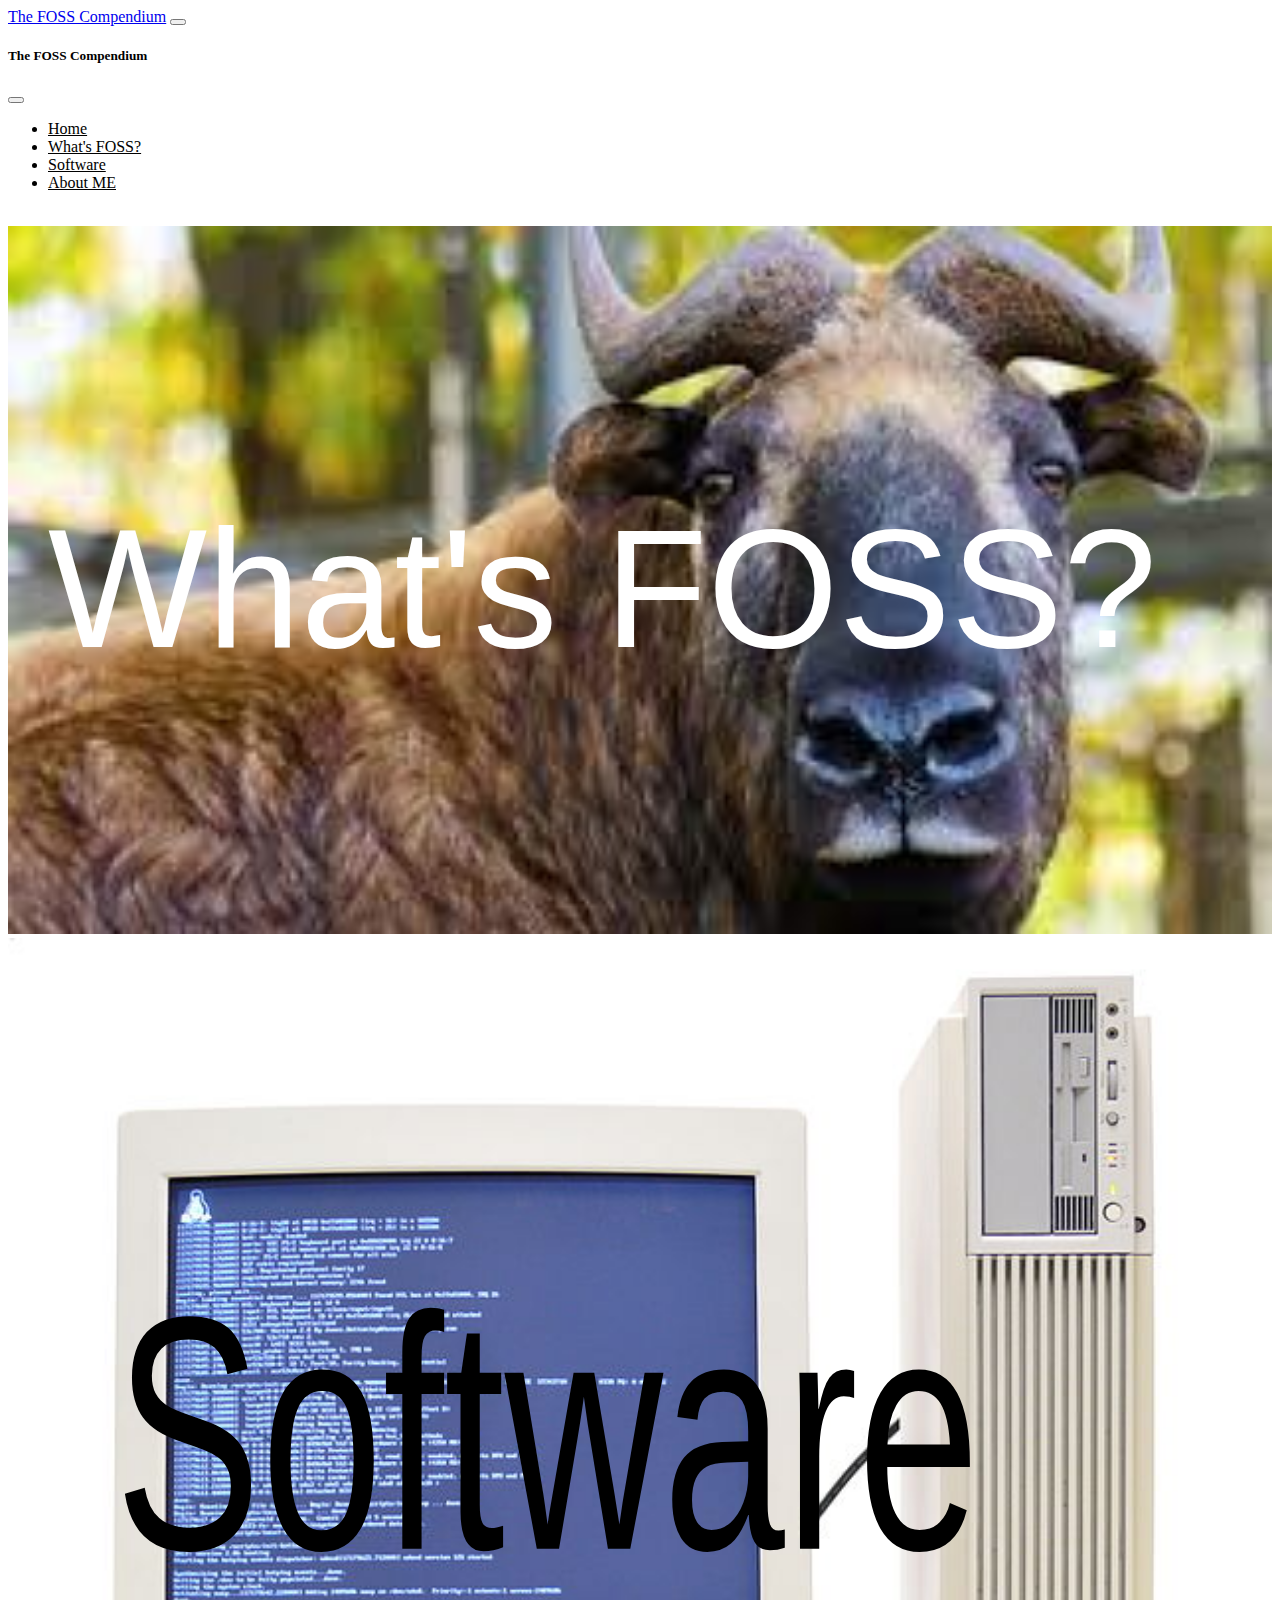
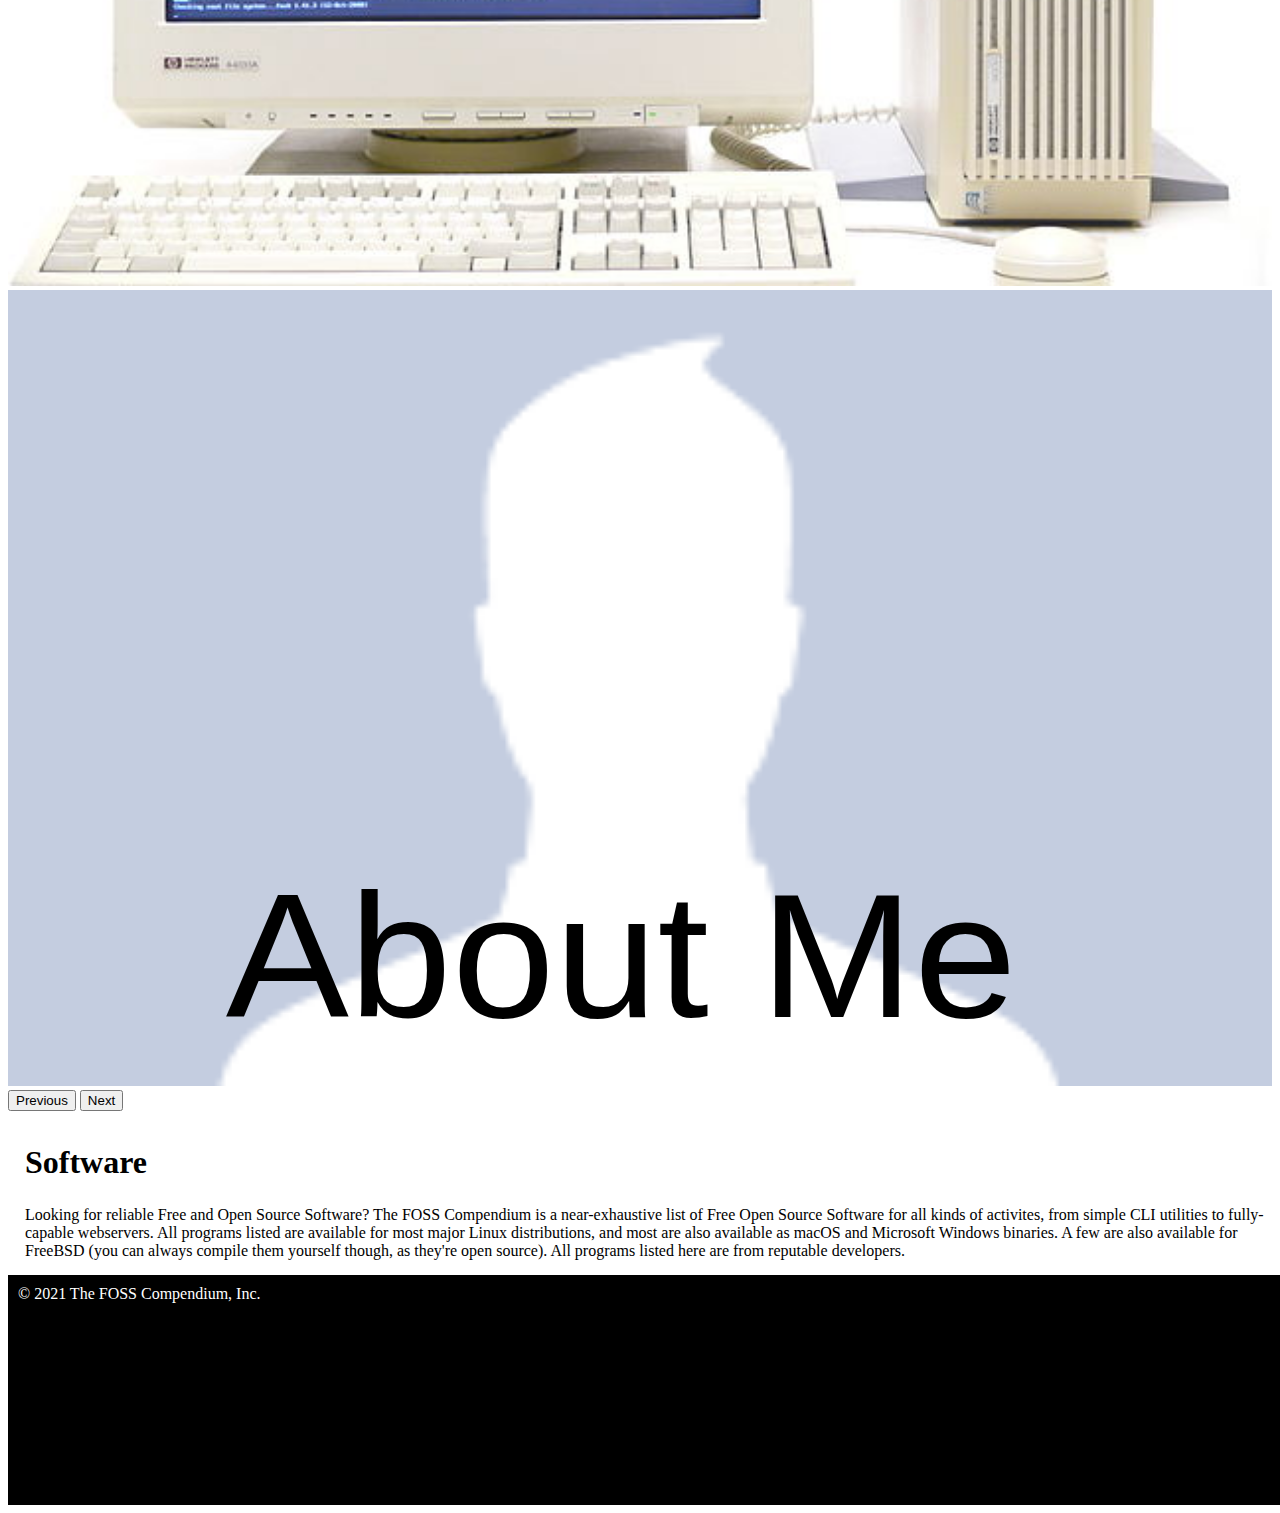
==== 3software.html @ 5cdd46ed "2021-12-16" ====
<!DOCTYPE html>
<html>
    <head>
        <meta charset="utf-8">
        <meta http-equiv="X-UA-Compatible" content="IE=edge">
        <meta name="viewport" content="width=device-width, initial-scale=1">

        <title>The FOSS Compendium</title>

        <!-- Bootstrap CSS -->
        <link href="https://cdn.jsdelivr.net/npm/bootstrap@5.1.3/dist/css/bootstrap.min.css" rel="stylesheet" integrity="sha384-1BmE4kWBq78iYhFldvKuhfTAU6auU8tT94WrHftjDbrCEXSU1oBoqyl2QvZ6jIW3" crossorigin="anonymous">
        <!-- Bootstrap JavaScript -->
        <script src="https://cdn.jsdelivr.net/npm/bootstrap@5.1.3/dist/js/bootstrap.bundle.min.js" integrity="sha384-ka7Sk0Gln4gmtz2MlQnikT1wXgYsOg+OMhuP+IlRH9sENBO0LRn5q+8nbTov4+1p" crossorigin="anonymous"></script>
        <!-- Custom CSS -->
        <link rel="stylesheet" type="text/css" href="css/style.css">
    </head>
    <body>
        <div id="nav">
            <nav class="navbar navbar-dark bg-dark fixed-top">
                <div class="container-fluid">
                  <a class="navbar-brand" href="index.html">The FOSS Compendium</a>
                  <button class="navbar-toggler" type="button" data-bs-toggle="offcanvas" data-bs-target="#offcanvasNavbar" aria-controls="offcanvasNavbar">
                    <span class="navbar-toggler-icon"></span>
                  </button>
                  <div class="offcanvas offcanvas-end" tabindex="-1" id="offcanvasNavbar" aria-labelledby="offcanvasNavbarLabel">
                    <div class="offcanvas-header">
                      <h5 class="offcanvas-title" id="offcanvasNavbarLabel">The FOSS Compendium</h5>
                      <button type="button" class="btn-close text-reset" data-bs-dismiss="offcanvas" aria-label="Close"></button>
                    </div>
                    <div class="offcanvas-body">
                      <ul class="navbar-nav">
                        <li class="nav-item">
                          <a class="nav-link active" aria-current="page" href="index.html">Home</a>
                        </li>
                        <li class="nav-item">
                          <a class="nav-link" href="2whatsfoss.html">What's FOSS?</a>
                        </li>
                        <li class="nav-item">
                          <a class="nav-link" href="3software.html">Software</a>
                        </li>
                        <li class="nav-item">
                          <a class="nav-link" href="4aboutme.html">About ME</a>
                        </li>
                      </ul>
                    </div>
                  </div>
                </div>
              </nav>
        </div>
        <div id="content">
          <span id="carousel">
            <div id="carouselExampleControls" class="carousel slide" data-bs-ride="carousel">
              <div class="carousel-inner">
                <div class="carousel-item">
                   <a href="2whatsfoss.html"><img width="100%" src="img/gnu_animal_vector.svg" alt="What's FOSS?"></a>
                </div>
                <div class="carousel-item active">
                   <a href="3software.html"><img width="100%" src="img/linux_worstation_booting_vector.svg" alt="Software"></a>
                </div>
                <div class="carousel-item">
                   <a href="4aboutme.html"><img width="100%" src="img/avatar_vector.svg" alt="About Me"></a>
                </div>
              </div>
              <button class="carousel-control-prev" type="button" data-bs-target="#carouselExampleControls" data-bs-slide="prev">
                <span class="carousel-control-prev-icon" aria-hidden="true"></span>
                <span class="visually-hidden">Previous</span>
              </button>
              <button class="carousel-control-next" type="button" data-bs-target="#carouselExampleControls" data-bs-slide="next">
                <span class="carousel-control-next-icon" aria-hidden="true"></span>
                <span class="visually-hidden">Next</span>
              </button>
            </div>
          </span>
            
          <div class="row">
            <h1 class="text col-xs-12">
              Software
            </h1>
          </div> 
          <div class="row">
            <p class="text col-xs-12">
              Looking for reliable Free and Open Source Software? The FOSS Compendium is a near-exhaustive list of Free Open Source Software for all kinds of activites, from simple CLI utilities to fully-capable webservers. All programs listed are available for most major Linux distributions, and most are also available as macOS and Microsoft Windows binaries. A few are also available for FreeBSD (you can always compile them yourself though, as they're open source).
              All programs listed here are from reputable developers.
            </p>
          </div>         
        </div>
          
        <div id="footer">
            <h7>&copy; 2021 The FOSS Compendium, Inc.</h7>
        </div>
    </body>
</html>
---- css/style.css ----
/* MISCELLANEOUS */



/* NAVIGATION */

div#nav .nav-link{
    color: #000000;
}
nav#navbar{
    height: 100px;
}

/* CONTENT */
#carousel {
    margin: 10px 10px 10px 10px;
    background-color: #696969;
    align-content: center;
}
#carousel img{
    align-self: center;
}
h1, p {
    padding: 10px 5px 10px 15px !important;
    margin: 5px 2px 5px 2px !important;
}

/* FOOTER */

div#footer{
    color: #ffffff;
    background-color: #000000;
    padding: 10px 10px 20px 10px;
    height: 200px;
    width: 100%;
}
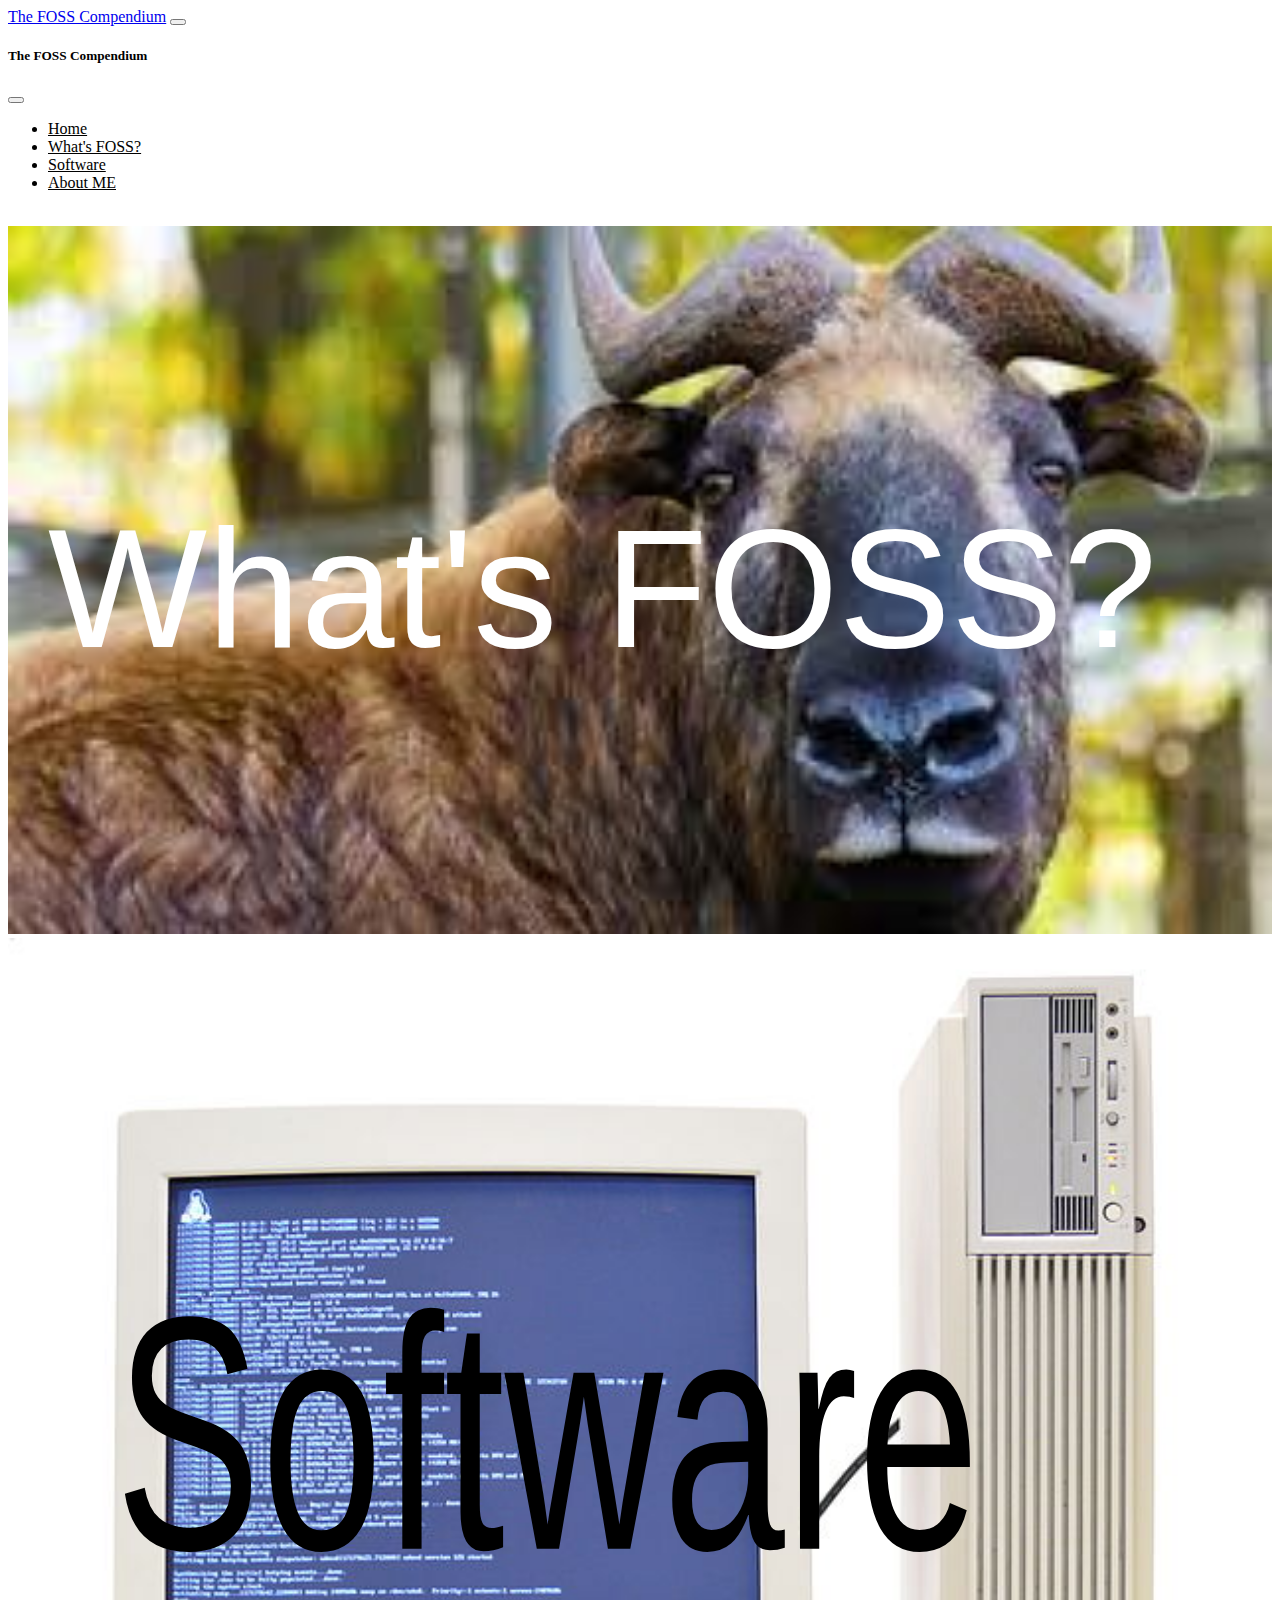
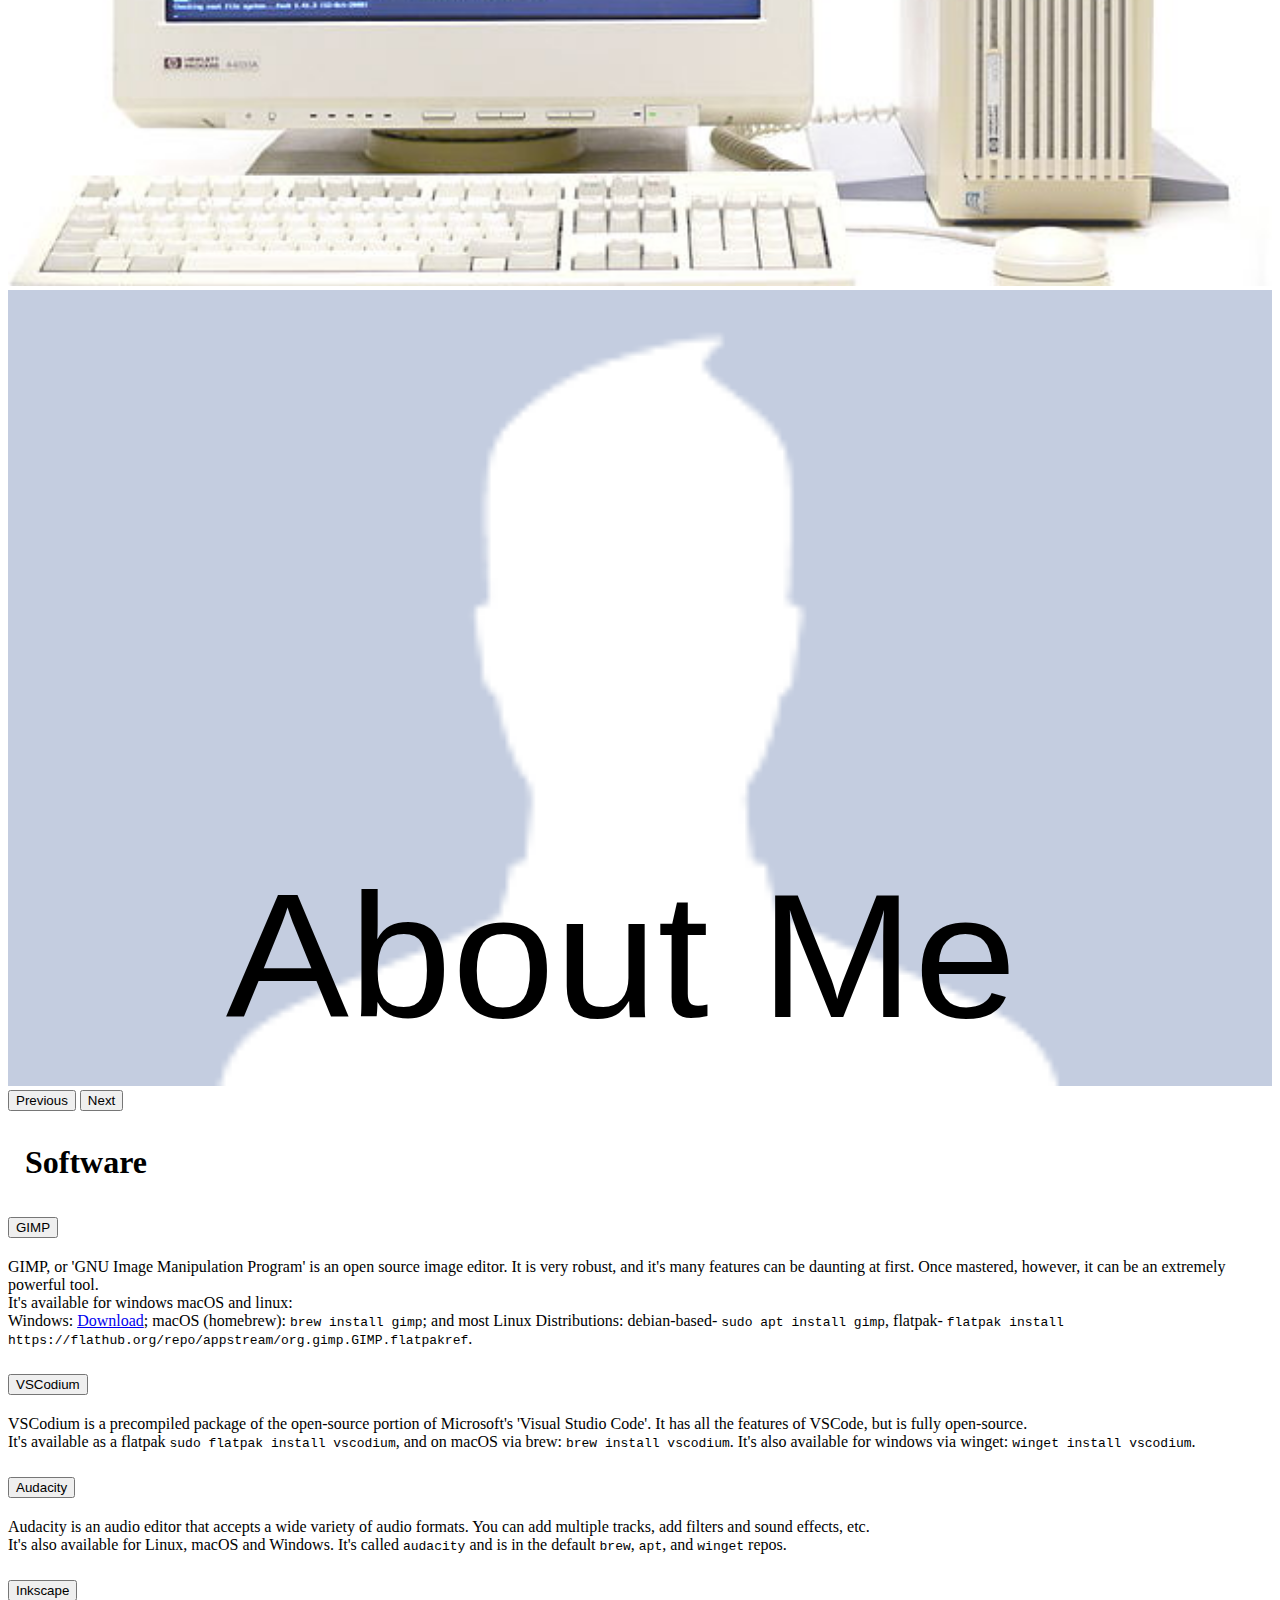
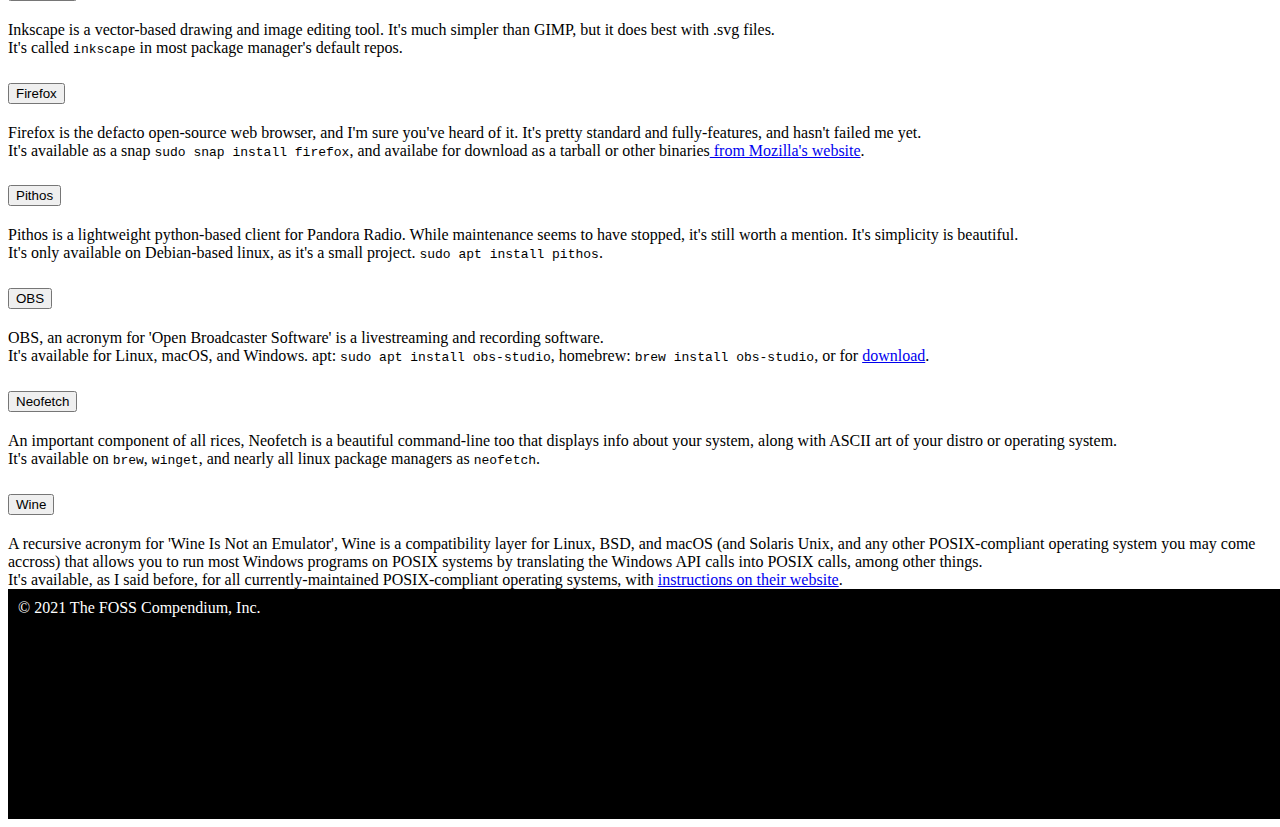
==== commit 5f161b1c: "likely the final commit for this project. It's been moved to CodeHS now, as that's where it'll be gr" ====
--- a/3software.html
+++ b/3software.html
@@ -78,10 +78,125 @@
             </h1>
           </div> 
           <div class="row">
-            <p class="text col-xs-12">
-              Looking for reliable Free and Open Source Software? The FOSS Compendium is a near-exhaustive list of Free Open Source Software for all kinds of activites, from simple CLI utilities to fully-capable webservers. All programs listed are available for most major Linux distributions, and most are also available as macOS and Microsoft Windows binaries. A few are also available for FreeBSD (you can always compile them yourself though, as they're open source).
-              All programs listed here are from reputable developers.
-            </p>
+            <div class="accordion accordion-flush" id="accordionFlushExample">
+                <div class="accordion-item">
+                  <h2 class="accordion-header" id="flush-headingOne">
+                    <button class="accordion-button collapsed" type="button" data-bs-toggle="collapse" data-bs-target="#flush-collapseOne" aria-expanded="false" aria-controls="flush-collapseOne">
+                      GIMP
+                    </button>
+                  </h2>
+                  <div id="flush-collapseOne" class="accordion-collapse collapse" aria-labelledby="flush-headingOne" data-bs-parent="#accordionFlushExample">
+                    <div class="accordion-body">GIMP, or 'GNU Image Manipulation Program' is an open source image editor. It is very robust, and it's many features can be daunting at first. Once mastered, however, it can be an extremely powerful tool.<br>
+                      It's available for windows macOS and linux: <br>
+                      Windows: <a href="https://www.gimp.org/downloads/">Download</a>; macOS (homebrew): <code>brew install gimp</code>; and most Linux Distributions: debian-based- <code>sudo apt install gimp</code>, flatpak- <code>flatpak install https://flathub.org/repo/appstream/org.gimp.GIMP.flatpakref</code>.
+                    </div>
+                  </div>
+                </div>
+                <div class="accordion-item">
+                  <h2 class="accordion-header" id="flush-headingTwo">
+                    <button class="accordion-button collapsed" type="button" data-bs-toggle="collapse" data-bs-target="#flush-collapseTwo" aria-expanded="false" aria-controls="flush-collapseTwo">
+                      VSCodium
+                    </button>
+                  </h2>
+                  <div id="flush-collapseTwo" class="accordion-collapse collapse" aria-labelledby="flush-headingTwo" data-bs-parent="#accordionFlushExample">
+                    <div class="accordion-body">
+                      VSCodium is a precompiled package of the open-source portion of Microsoft's 'Visual Studio Code'. It has all the features of VSCode, but is fully open-source.<br>
+                      It's available as a flatpak <code>sudo flatpak install vscodium</code>, and on macOS via brew: <code>brew install vscodium</code>. It's also available for windows via winget: <code>winget install vscodium</code>.
+                    </div>
+                  </div>
+                </div>
+                <div class="accordion-item">
+                  <h2 class="accordion-header" id="flush-headingThree">
+                    <button class="accordion-button collapsed" type="button" data-bs-toggle="collapse" data-bs-target="#flush-collapseThree" aria-expanded="false" aria-controls="flush-collapseThree">
+                      Audacity
+                    </button>
+                  </h2>
+                  <div id="flush-collapseThree" class="accordion-collapse collapse" aria-labelledby="flush-headingThree" data-bs-parent="#accordionFlushExample">
+                    <div class="accordion-body">
+                      Audacity is an audio editor that accepts a wide variety of audio formats. You can add multiple tracks, add filters and sound effects, etc.<br>
+                      It's also available for Linux, macOS and Windows. It's called <code>audacity</code> and is in the default <code>brew</code>, <code>apt</code>, and <code>winget</code> repos.
+                    </div>
+                  </div>
+                </div>
+                <div class="accordion-item">
+                  <h2 class="accordion-header" id="flush-headingFour">
+                    <button class="accordion-button collapsed" type="button" data-bs-toggle="collapse" data-bs-target="#flush-collapseFour" aria-expanded="false" aria-controls="flush-collapseFour">
+                      Inkscape
+                    </button>
+                  </h2>
+                  <div id="flush-collapseFour" class="accordion-collapse collapse" aria-labelledby="flush-headingFour" data-bs-parent="#accordionFlushExample">
+                    <div class="accordion-body">
+                      Inkscape is a vector-based drawing and image editing tool. It's much simpler than GIMP, but it does best with .svg files. <br>
+                      It's called <code>inkscape</code> in most package manager's default repos.
+                    </div>
+                  </div>
+                </div>
+                <div class="accordion-item">
+                  <h2 class="accordion-header" id="flush-headingFive">
+                    <button class="accordion-button collapsed" type="button" data-bs-toggle="collapse" data-bs-target="#flush-collapseFive" aria-expanded="false" aria-controls="flush-collapseFive">
+                      Firefox
+                    </button>
+                  </h2>
+                  <div id="flush-collapseFive" class="accordion-collapse collapse" aria-labelledby="flush-headingFive" data-bs-parent="#accordionFlushExample">
+                    <div class="accordion-body">
+                      Firefox is the defacto open-source web browser, and I'm sure you've heard of it. It's pretty standard and fully-features, and hasn't failed me yet.<br>
+                      It's available as a snap <code>sudo snap install firefox</code>, and availabe for download as a tarball or other binaries<a href="https://www.mozilla.org/en-US/firefox/new/"> from Mozilla's website</a>.
+                    </div>
+                  </div>
+                </div>
+                <div class="accordion-item">
+                  <h2 class="accordion-header" id="flush-headingSix">
+                    <button class="accordion-button collapsed" type="button" data-bs-toggle="collapse" data-bs-target="#flush-collapseSix" aria-expanded="false" aria-controls="flush-collapseSix">
+                      Pithos
+                    </button>
+                  </h2>
+                  <div id="flush-collapseSix" class="accordion-collapse collapse" aria-labelledby="flush-headingSix" data-bs-parent="#accordionFlushExample">
+                    <div class="accordion-body">
+                      Pithos is a lightweight python-based client for Pandora Radio. While maintenance seems to have stopped, it's still worth a mention. It's simplicity is beautiful.<br>
+                      It's only available on Debian-based linux, as it's a small project. <code>sudo apt install pithos</code>.
+                    </div>
+                  </div>
+                </div>
+                <div class="accordion-item">
+                  <h2 class="accordion-header" id="flush-headingSeven">
+                    <button class="accordion-button collapsed" type="button" data-bs-toggle="collapse" data-bs-target="#flush-collapseSeven" aria-expanded="false" aria-controls="flush-collapseSeven">
+                      OBS
+                    </button>
+                  </h2>
+                  <div id="flush-collapseSeven" class="accordion-collapse collapse" aria-labelledby="flush-headingSeven" data-bs-parent="#accordionFlushExample">
+                    <div class="accordion-body">
+                      OBS, an acronym for 'Open Broadcaster Software' is a livestreaming and recording software. <br>
+                      It's available for Linux, macOS, and Windows. apt: <code>sudo apt install obs-studio</code>, homebrew: <code>brew install obs-studio</code>, or for <a href="https://obsproject.com/download">download</a>.
+                    </div>
+                  </div>
+                </div>
+                <div class="accordion-item">
+                  <h2 class="accordion-header" id="flush-headingEight">
+                    <button class="accordion-button collapsed" type="button" data-bs-toggle="collapse" data-bs-target="#flush-collapseEight" aria-expanded="false" aria-controls="flush-collapseEight">
+                      Neofetch
+                    </button>
+                  </h2>
+                  <div id="flush-collapseEight" class="accordion-collapse collapse" aria-labelledby="flush-headingEight" data-bs-parent="#accordionFlushExample">
+                    <div class="accordion-body">
+                      An important component of all rices, Neofetch is a beautiful command-line too that displays info about your system, along with ASCII art of your distro or operating system.<br>
+                      It's available on <code>brew</code>, <code>winget</code>, and nearly all linux package managers as <code>neofetch</code>.
+                    </div>
+                  </div>
+                </div>
+                <div class="accordion-item">
+                  <h2 class="accordion-header" id="flush-headingNine">
+                    <button class="accordion-button collapsed" type="button" data-bs-toggle="collapse" data-bs-target="#flush-collapseNine" aria-expanded="false" aria-controls="flush-collapseNine">
+                      Wine
+                    </button>
+                  </h2>
+                  <div id="flush-collapseNine" class="accordion-collapse collapse" aria-labelledby="flush-headingNine" data-bs-parent="#accordionFlushExample">
+                    <div class="accordion-body">
+                    A recursive acronym for 'Wine Is Not an Emulator', Wine is a compatibility layer for Linux, BSD, and macOS (and Solaris Unix, and any other POSIX-compliant operating system you may come accross) that allows you to run most Windows programs on POSIX systems by translating the Windows API calls into POSIX calls, among other things.<br>
+                    It's available, as I said before, for all currently-maintained POSIX-compliant operating systems, with <a href="https://wiki.winehq.org/Download">instructions on their website</a>. 
+                    </div>
+                  </div>
+                </div>
+              </div> 
           </div>         
         </div>
           
